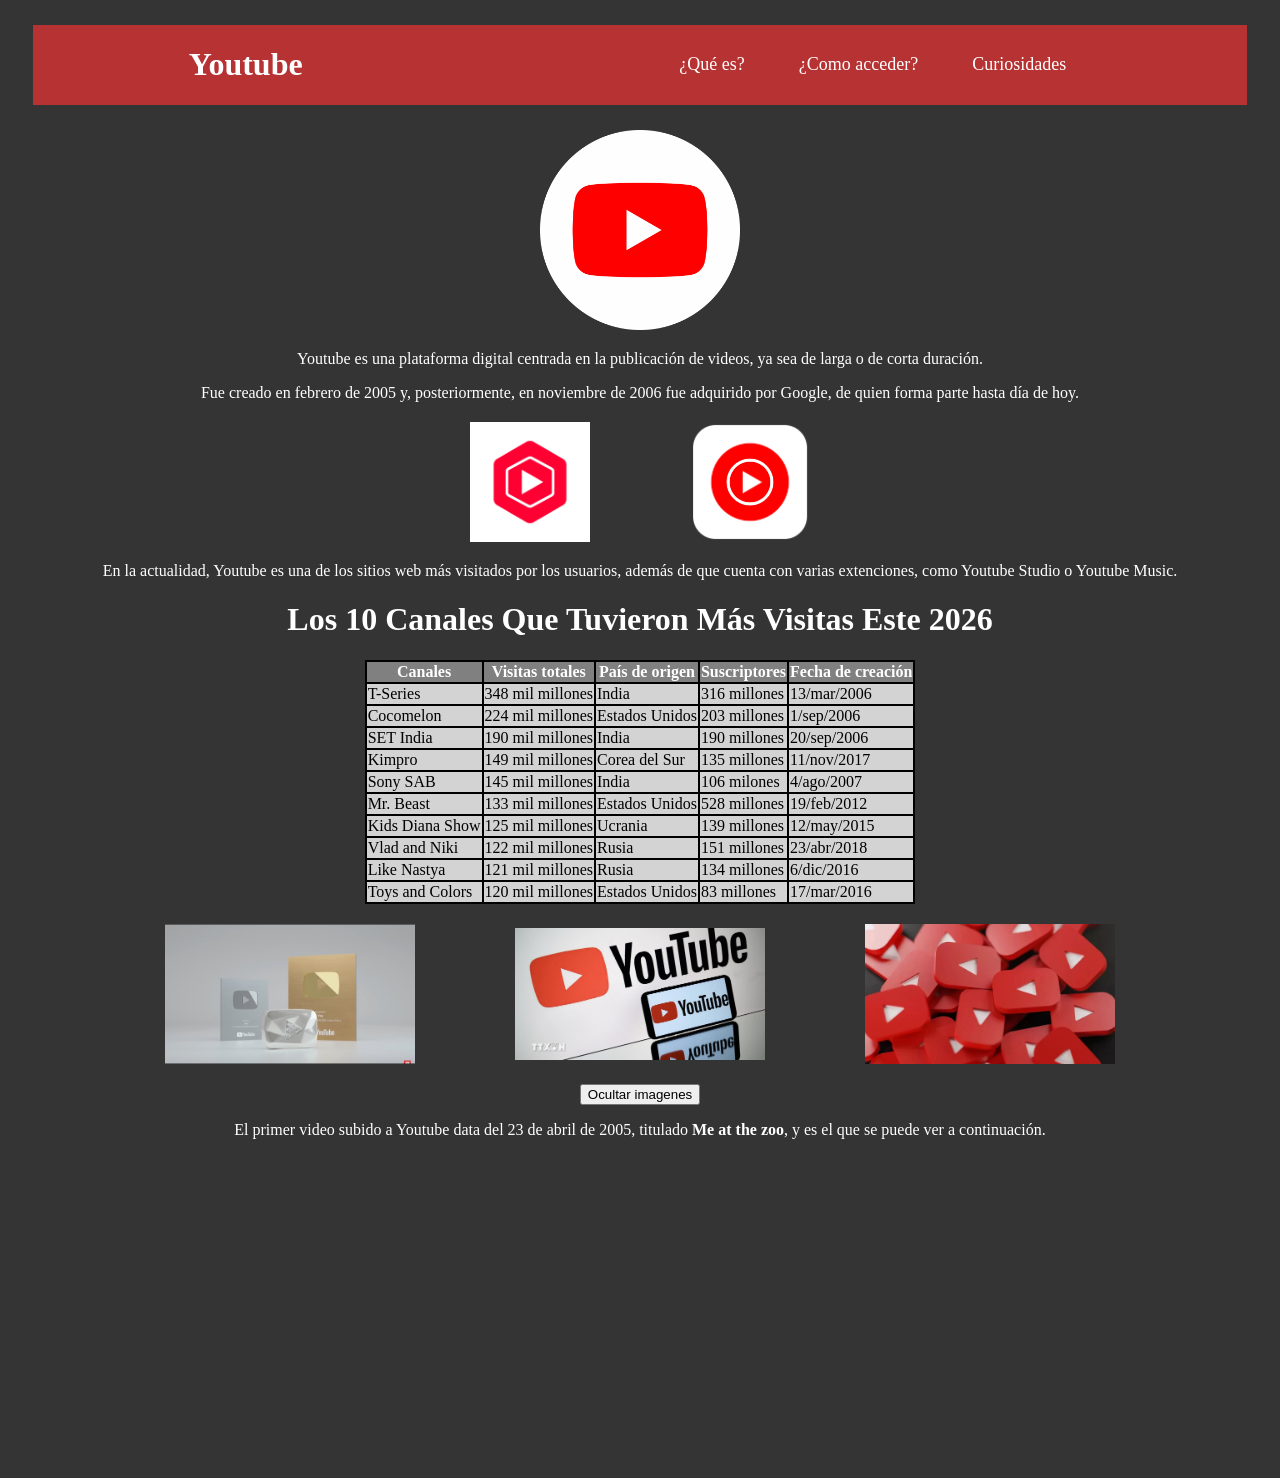
==== index.html @ c4c17767 "adds project files" ====
<!DOCTYPE html>
<html lang="es">
    <head>
 <meta charset="UTF-8">
 <meta name="viewport" content="width=device-width, initial-scale=1.0">
 <title>Youtube</title>
 <link rel="stylesheet" href="c.css">
 <script src="https://code.jquery.com/jquery-3.7.1.min.js"></script>
</head>
<body>
<header>
    <div class="ll">
        <h1>Youtube</h1>
    </div>
    <nav>
        <ul>
            <li><a href="a.html">¿Qué es?</a></li>
            <li><a href="b.html">¿Como acceder?</a></li>
            <li><a href="c.html">Curiosidades</a></li>
        </ul>
    </nav>
</header>

<div id="si">
<img src="yutu.png">
</div>
<p>Youtube es una plataforma digital centrada en la publicación de videos, ya sea de larga o de corta duración.</p>
<p>Fue creado en febrero de 2005 y, posteriormente, en noviembre de 2006 fue adquirido por Google, de quien forma parte hasta día de hoy.</p>

<div id="no">
    <img src="yuu.png">
    <img src="yu.webp">
</div>

<p>En la actualidad, Youtube es una de los sitios web más visitados por los usuarios, además de que cuenta con varias extenciones, como Youtube Studio o Youtube Music.</p>

<h1>Los 10 Canales Que Tuvieron Más Visitas Este 2026</h1>

<table bgcolor="black">
    <tr bgcolor="grey">
        <th>Canales</th>
        <th>Visitas totales</th>
        <th>País de origen</th>
        <th>Suscriptores</th>
        <th>Fecha de creación</th>
    </tr>
    <tr bgcolor="lightgray">
<td>T-Series</td>
<td>348 mil millones</td>
<td>India</td>
<td>316 millones</td>
<td>13/mar/2006</td>
    </tr>
<tr bgcolor="lightgray">
<td>Cocomelon</td>
<td>224 mil millones</td>
<td>Estados Unidos</td>
<td>203 millones</td>
<td>1/sep/2006</td>
    </tr>
    <tr bgcolor="lightgray">
<td>SET India</td>
<td>190 mil millones</td>
<td>India</td>
<td>190 millones</td>
<td>20/sep/2006</td>
    </tr>
    <tr bgcolor="lightgray">
<td>Kimpro</td>
<td>149 mil millones</td>
<td>Corea del Sur</td>
<td>135 millones</td>
<td>11/nov/2017</td>
    </tr>
    <tr bgcolor="lightgray">
<td>Sony SAB</td>
<td>145 mil millones</td>
<td>India</td>
<td>106 milones</td>
<td>4/ago/2007</td>
    </tr>
    <tr bgcolor="lightgray">
<td>Mr. Beast</td>
<td>133 mil millones</td>
<td>Estados Unidos</td>
<td>528 millones</td>
<td>19/feb/2012</td>
    </tr>
    <tr bgcolor="lightgray">
<td>Kids Diana Show</td>
<td>125 mil millones</td>
<td>Ucrania</td>
<td>139 millones</td>
<td>12/may/2015</td>
    </tr>
    <tr bgcolor="lightgray">
<td>Vlad and Niki</td>
<td>122 mil millones</td>
<td>Rusia</td>
<td>151 millones</td>
<td>23/abr/2018</td>
    </tr>
    <tr bgcolor="lightgray">
<td>Like Nastya</td>
<td>121 mil millones</td>
<td>Rusia</td>
<td>134 millones</td>
<td>6/dic/2016</td>
    </tr>
    <tr bgcolor="lightgray">
<td>Toys and Colors</td>
<td>120 mil millones</td>
<td>Estados Unidos</td>
<td>83 millones</td>
<td>17/mar/2016</td>
    </tr>
</table>

<div id="talve">
<img src="pla.jpg">
<img src="ea.webp">
<img src="yuyu.jpg">
</div>

<button id="es">Ocultar imagenes</button>

<p>El primer video subido a Youtube data del 23 de abril de 2005, titulado <b>Me at the zoo</b>, y es el que se puede ver a continuación.</p>

<iframe width="560" height="315" src="https://www.youtube.com/embed/jNQXAC9IVRw?si=pngApeVBLEB4Xxo5" title="YouTube video player" frameborder="0" allow="accelerometer; autoplay; clipboard-write; encrypted-media; gyroscope; picture-in-picture; web-share" referrerpolicy="strict-origin-when-cross-origin" allowfullscreen></iframe>

<script>
$('#es').on('click', function() {
    $('img').slideToggle(300);
});
</script>
</body>
---- c.css ----
html {
font-family: Georgia, 'Times New Roman', Times, serif;

background-color: #343434;
}

header h2{
    width: 100%;
    font-size: 20px;
}

header {
    background-color: #b73232;
    color: white;
    display: flex;
    align-items: center;
    justify-content: space-around;
    margin: 25px;
}

nav ul li {
    list-style: none;
    display: inline-block;

}

nav ul li a {
    text-decoration: none;
    color: white;
    font-size: 18px;
    padding: 15px;

}

li {
    margin: 10px;
    border: 10px;
}

h1 {
    color: white;
    text-align: center;
}

table {
    margin: auto;
}

th td {
    text-align: center;
}

th {
    color: white;
}

#si {
    display: grid;
    place-items: center;
    margin: 20px;
}

#si img {
    width: 200px;
    height: auto;
}

#no {
    display: flex;
    justify-content: center;
    align-items: center;
    margin: 20px;
}

#no img {
    width: 120px;
    height: auto;
    display: inline-block;
    margin-left: 50px;
    margin-right: 50px;
}

#talve img {
    width: 250px;
    height: auto;
    display: inline-block;
    margin-left: 50px;
    margin-right: 50px;
}

#talve {
    display: flex;
    justify-content: center;
    align-items: center;
    margin: 20px;
}

p {
    text-align: center;
    color: white;
}

iframe {
    display: block;
    margin: 0 auto;
}

button {
    display: block;
    margin: 0 auto;
}
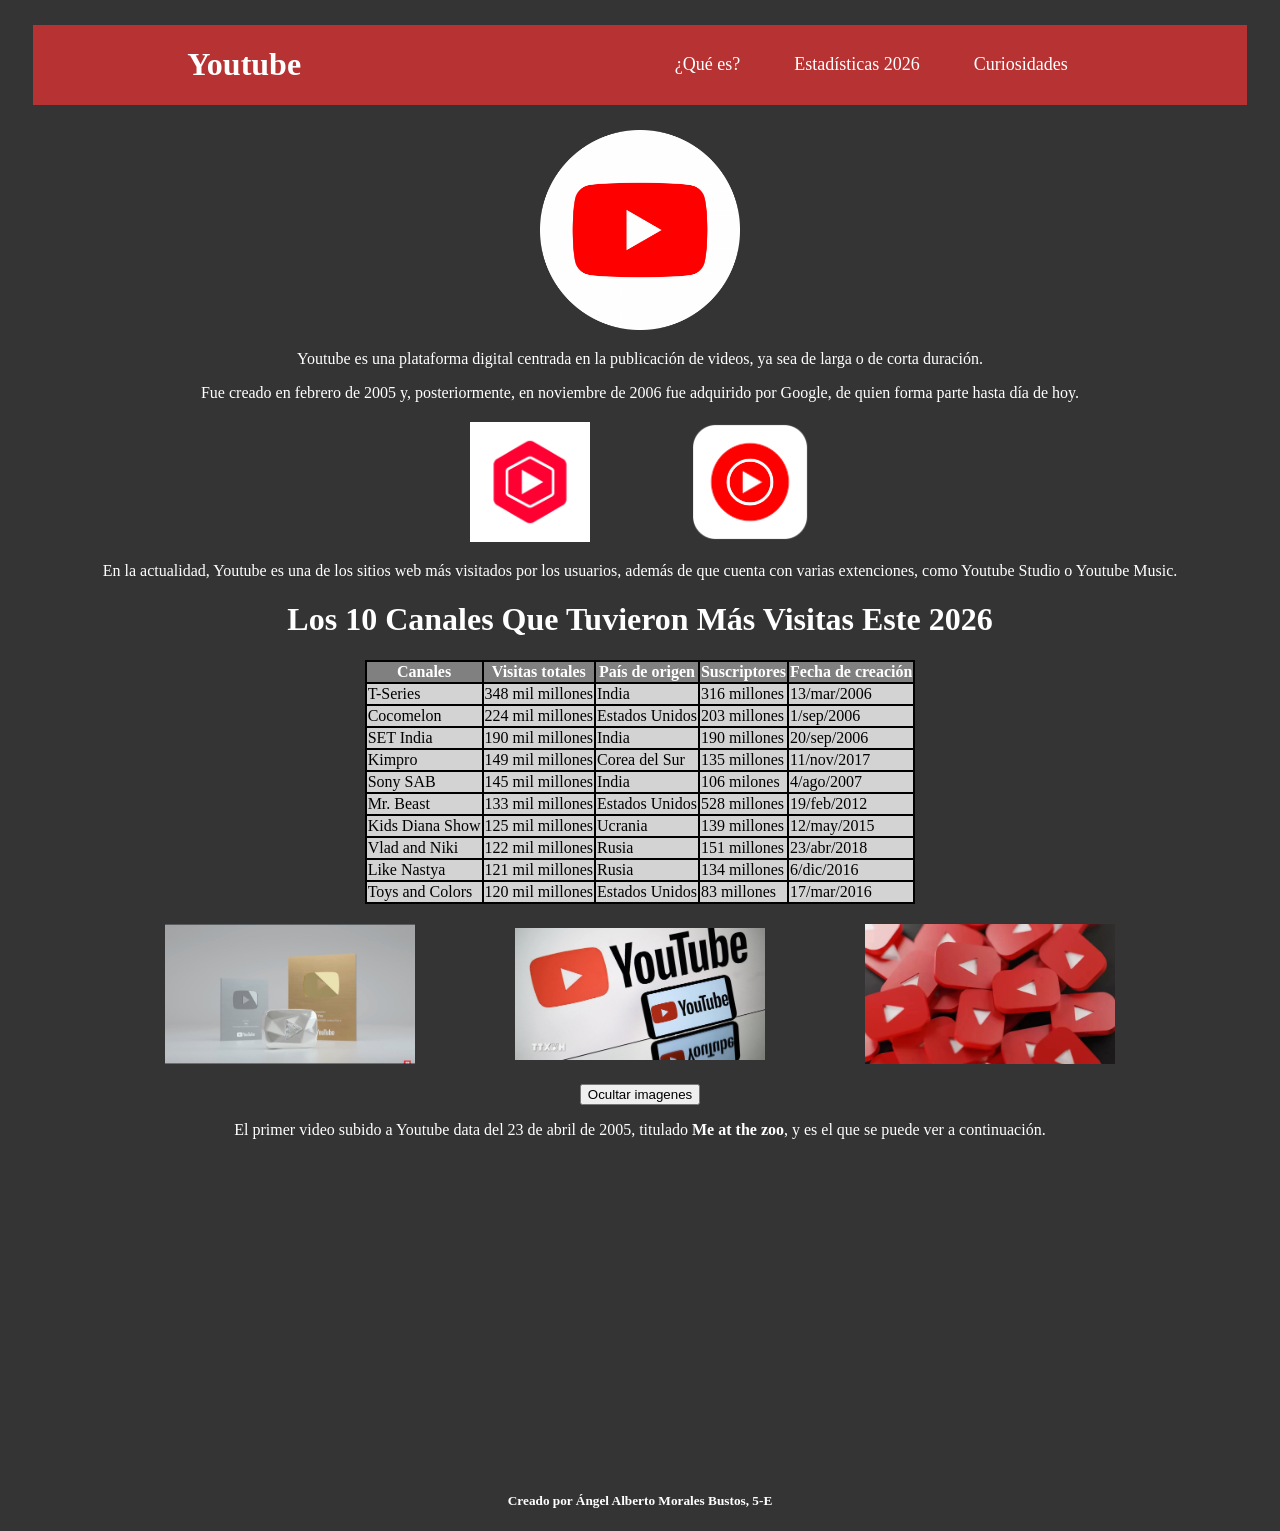
==== commit 1b10fcd5: "adds project files" ====
--- a/index.html
+++ b/index.html
@@ -14,8 +14,8 @@
     </div>
     <nav>
         <ul>
-            <li><a href="a.html">¿Qué es?</a></li>
-            <li><a href="b.html">¿Como acceder?</a></li>
+            <li><a href="index.html">¿Qué es?</a></li>
+            <li><a href="b.html">Estadísticas 2026</a></li>
             <li><a href="c.html">Curiosidades</a></li>
         </ul>
     </nav>
@@ -128,6 +128,7 @@
 
 <iframe width="560" height="315" src="https://www.youtube.com/embed/jNQXAC9IVRw?si=pngApeVBLEB4Xxo5" title="YouTube video player" frameborder="0" allow="accelerometer; autoplay; clipboard-write; encrypted-media; gyroscope; picture-in-picture; web-share" referrerpolicy="strict-origin-when-cross-origin" allowfullscreen></iframe>
 
+<h5>Creado por <b>Ángel Alberto Morales Bustos</b>, 5-E</h5>
 <script>
 $('#es').on('click', function() {
     $('img').slideToggle(300);
--- a/c.css
+++ b/c.css
@@ -37,7 +37,16 @@
     border: 10px;
 }
 
+.os {
+    padding: 30px;
+}
+
 h1 {
+    color: white;
+    text-align: center;
+}
+
+h5 {
     color: white;
     text-align: center;
 }
